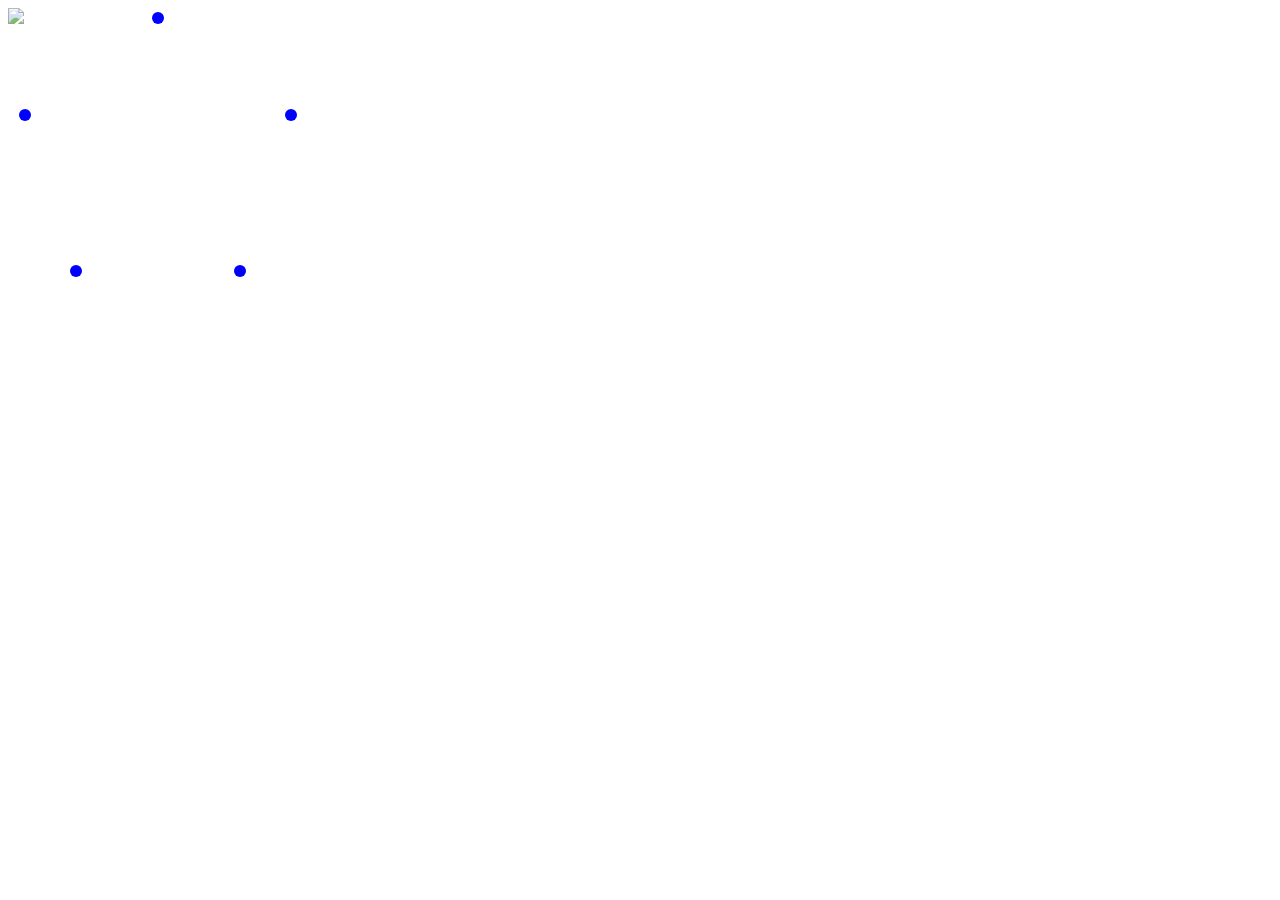
==== examples/simple/index.html @ 7c67d11f "Add fade effect" ====
<!DOCTYPE html PUBLIC "-//W3C//DTD XHTML 1.0 Strict//EN" "http://www.w3.org/TR/xhtml1/DTD/xhtml1-strict.dtd">
<html xmlns="http://www.w3.org/1999/xhtml" lang="en" xml:lang="en">

<head>
	<meta http-equiv="Content-Type" content="text/html; charset=utf-8" />
	<title>Tiny Circleslider: A lightweight cross browser circular carousel.</title>
	<link rel="stylesheet" href="tinycircleslider.css" type="text/css" media="screen"/>

	<script type="text/javascript" src="https://ajax.googleapis.com/ajax/libs/jquery/1.7.2/jquery.min.js"></script>
	<!-- build:js jquery.tinycircleslider.js -->
	<script type="text/javascript" src="../../lib/jquery.tinycircleslider.js"></script>
    <!-- /build -->
	<script type="text/javascript">
		$(document).ready(function()
		{
			$('#rotatescroll').tinycircleslider({ interval: true, dotsSnap: true, dotsHide: false, intervalTime: 3000 });
		});
	</script>
</head>
<body>
	<div id="rotatescroll">
		<div class="viewport">
			<ul class="overview">
				<li><a href="http://www.baijs.com"><img src="images/hdr1.jpg" /></a></li>
				<li><a href="http://www.baijs.com"><img src="images/hdr2.jpg" /></a></li>
				<li><a href="http://www.baijs.com"><img src="images/hdr3.jpg" /></a></li>
				<li><a href="http://www.baijs.com"><img src="images/hdr4.jpg" /></a></li>
				<li><a href="http://www.baijs.com"><img src="images/hdr5.jpg" /></a></li>
			</ul>
		</div>

		<div class="dot"></div>
		<div class="overlay"></div>
		<div class="thumb"></div>
	</div>
</body>
</html>
---- examples/simple/tinycircleslider.css ----
img { border: 0; }

/* Tiny Circleslider */
#rotatescroll { height:300px; position:relative; width:300px; }
#rotatescroll .viewport{ height:300px; position: relative; margin:0 auto; overflow:hidden; width:300px; pointer-events: none; z-index: -1 }
#rotatescroll .overview { position: absolute; width: 798px; list-style: none; margin: 0; padding: 0;  left: 0; top: 0; }
#rotatescroll .overview li { height:300px; width:300px; float: left; position: relative; }
#rotatescroll .overlay {background:url(images/bg-rotatescroll.png) no-repeat 0 0; pointer-events: none; position: absolute; left: 0; top: 0; height:300px; width:300px; }
#rotatescroll .thumb { background:url(images/bg-thumb.png) no-repeat 50% 50%; touch-action: none; -ms-touch-action: none; position: absolute; top: -3px; cursor: pointer; left: 137px; width: 100px; z-index: 200;  height: 100px; }
#rotatescroll .dot { background: blue; border-radius: 50%; height: 12px; width: 12px; position: absolute; left: 155px; top: 3px; z-index: 100; }
#rotatescroll .dot span { display: none; }
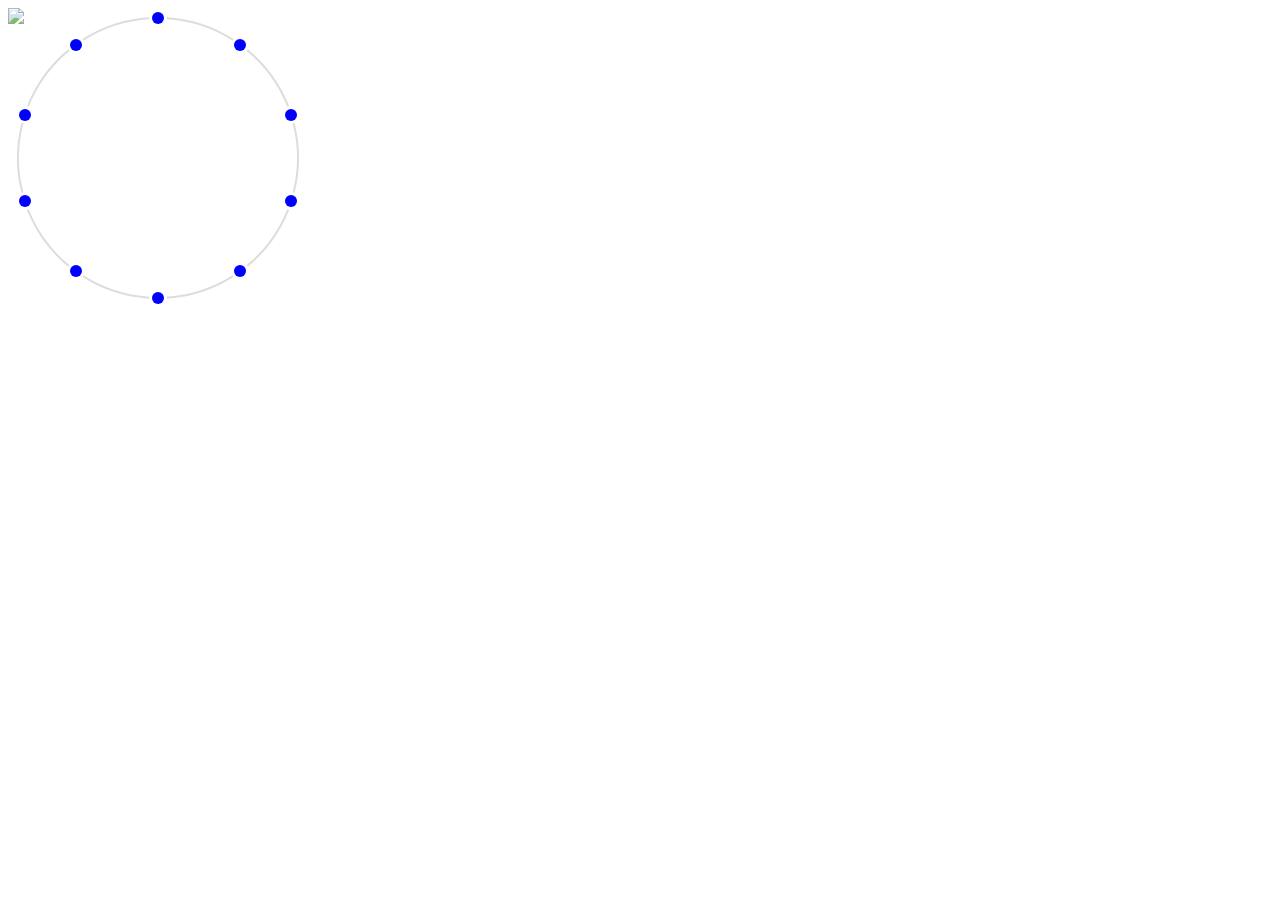
==== commit 9cbcbd34: "Add line betweean dots" ====
--- a/examples/simple/index.html
+++ b/examples/simple/index.html
@@ -21,9 +21,14 @@
 	<div id="rotatescroll">
 		<div class="viewport">
 			<ul class="overview">
-				<li><a href="http://www.baijs.com"><img src="images/hdr1.jpg" /></a></li>
 				<li><a href="http://www.baijs.com"><img src="images/hdr2.jpg" /></a></li>
-				<li><a href="http://www.baijs.com"><img src="images/hdr3.jpg" /></a></li>
+				<li><a href="http://www.baijs.com"><img src="images/hdr2.jpg" /></a></li>
+				<li><a href="http://www.baijs.com"><img src="images/hdr4.jpg" /></a></li>
+				<li><a href="http://www.baijs.com"><img src="images/hdr4.jpg" /></a></li>
+				<li><a href="http://www.baijs.com"><img src="images/hdr5.jpg" /></a></li>
+				<li><a href="http://www.baijs.com"><img src="images/hdr2.jpg" /></a></li>
+				<li><a href="http://www.baijs.com"><img src="images/hdr2.jpg" /></a></li>
+				<li><a href="http://www.baijs.com"><img src="images/hdr4.jpg" /></a></li>
 				<li><a href="http://www.baijs.com"><img src="images/hdr4.jpg" /></a></li>
 				<li><a href="http://www.baijs.com"><img src="images/hdr5.jpg" /></a></li>
 			</ul>
